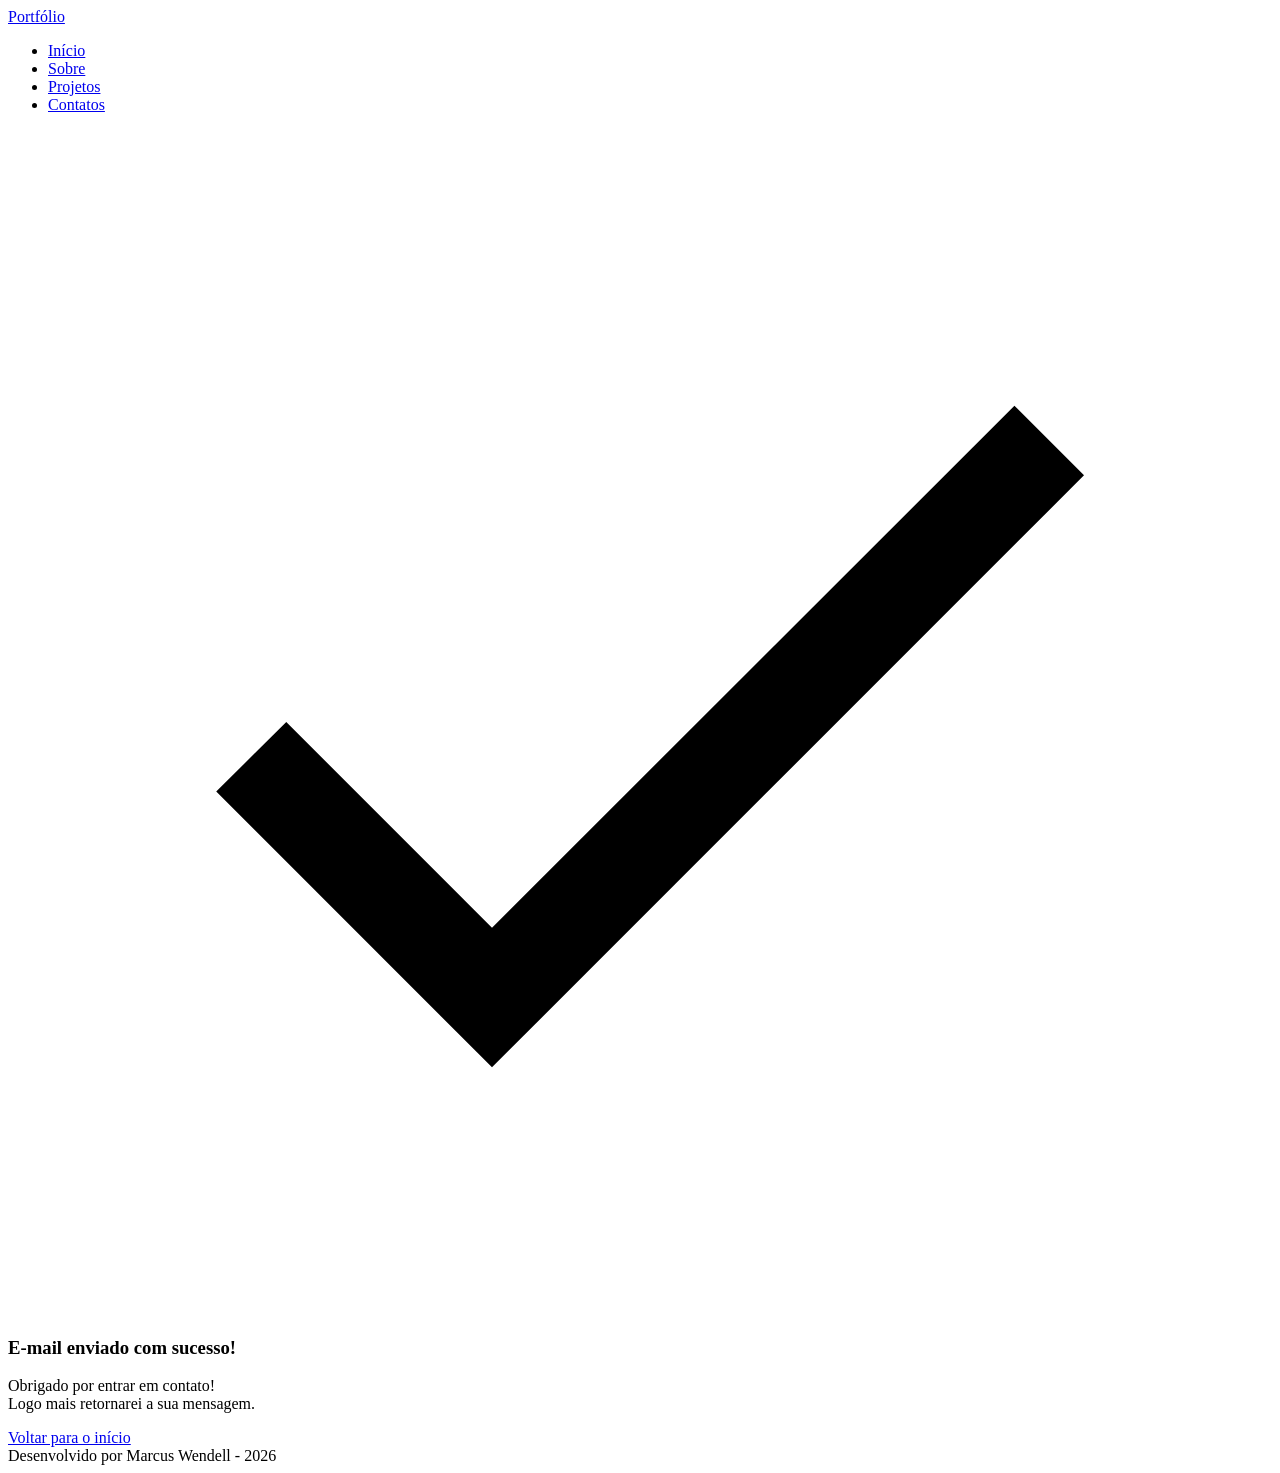
==== success.html @ 0765a720 "Criando os arquivos html index e success iniciais do portfólio" ====
<!DOCTYPE html>
<html lang="pt-br">

<head>
  <meta charset="UTF-8">
  <meta name="viewport" content="width=device-width, initial-scale=1.0">
  <meta name="author" content="Marcus Wendell">
  <meta name="description" content="Formulário enviado com sucesso! Obrigado por entrar em contato com Marcus Wendell.">
  <meta name="robots" content="index, follow">

  <link rel="icon" type="image/svg+xml" href="./assets/img/favicon.svg">

  <title>Sucesso - Portfólio do Marcus</title>
</head>

<body>

  <header>
    <div class="menu-content">
      <a href="index.html" id="titulo">Portfólio</a>

      <nav>
        <ul class="menu-list">
          <li><a href="index.html#hero">Início</a></li>
          <li><a href="index.html#about">Sobre</a></li>
          <li><a href="index.html#projects">Projetos</a></li>
          <li><a href="index.html#contact">Contatos</a></li>
        </ul>
      </nav>
    </div>
  </header>

  <main>

    <section id="success" class="section-container success-container">
      
      <article class="success-content">
        
        <figure class="success-image">
          <img src="./assets/img/success.svg" alt="Ilustração de confirmação de envio" class="float-animation">
        </figure>

        <h1>E-mail enviado com sucesso!</h1>
        <p>Obrigado por entrar em contato! <br> Logo mais retornarei a sua mensagem.</p>

        <div class="buttons-container">
          <a href="index.html" class="botao">Voltar para o início</a>
        </div>

      </article>

    </section>

  </main>

  <footer>
    Desenvolvido por Marcus Wendell - 2026
  </footer>

</body>

</html>
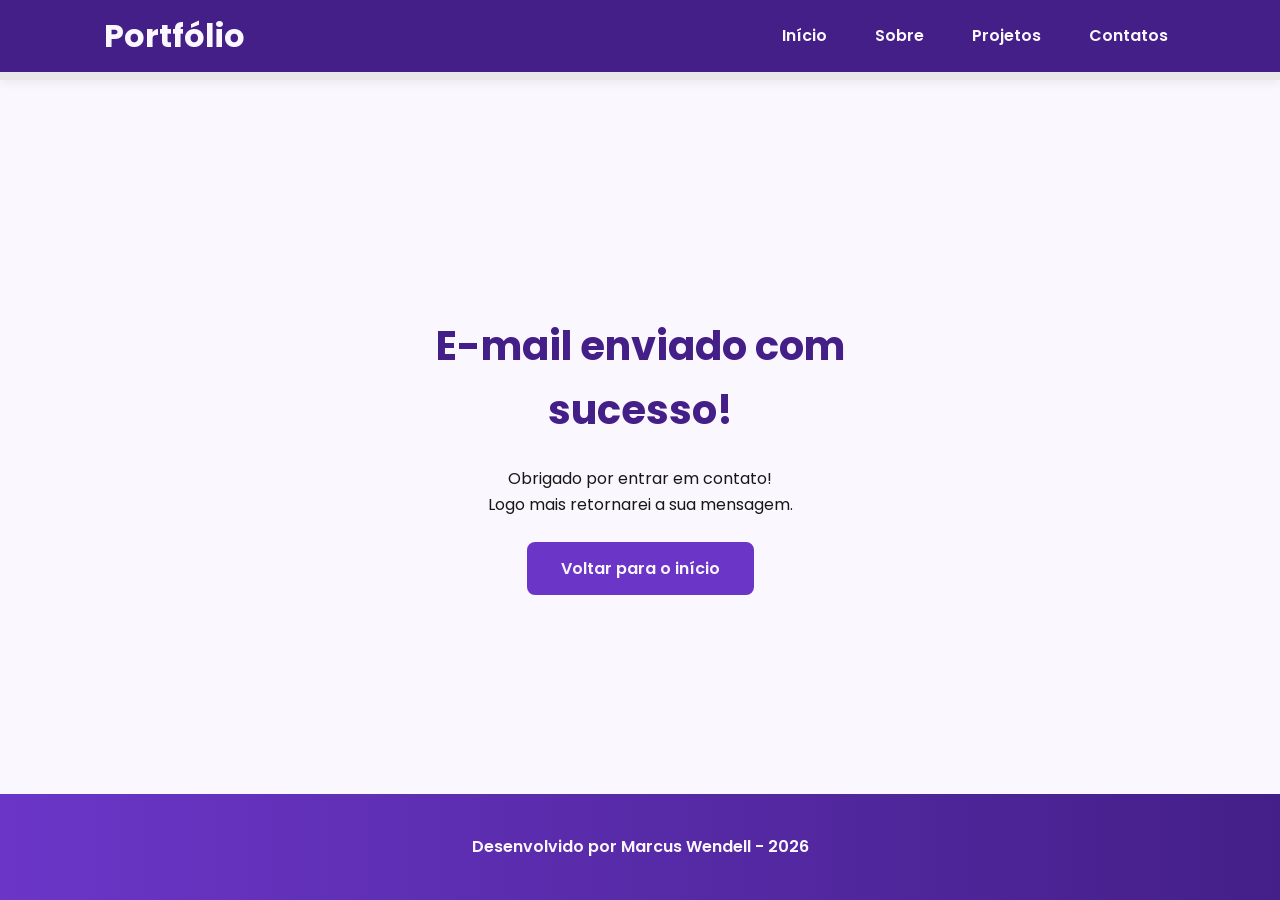
==== commit cf51075e: "final integracao da api do github e validacao do formulario" ====
--- a/success.html
+++ b/success.html
@@ -2,6 +2,10 @@
 <html lang="pt-br">
 
 <head>
+  <link rel="preconnect" href="https://fonts.googleapis.com">
+  <link rel="preconnect" href="https://fonts.gstatic.com" crossorigin>
+  <link href="https://fonts.googleapis.com/css2?family=Poppins&display=swap" rel="stylesheet">
+  
   <meta charset="UTF-8">
   <meta name="viewport" content="width=device-width, initial-scale=1.0">
   <meta name="author" content="Marcus Wendell">
@@ -9,6 +13,8 @@
   <meta name="robots" content="index, follow">
 
   <link rel="icon" type="image/svg+xml" href="./assets/img/favicon.svg">
+  
+  <link rel="stylesheet" href="./assets/css/style.css">
 
   <title>Sucesso - Portfólio do Marcus</title>
 </head>
--- a/assets/css/style.css
+++ b/assets/css/style.css
@@ -0,0 +1,738 @@
+/* Reset do Navegador */
+* {
+    margin: 0;
+    padding: 0;
+    box-sizing: border-box;
+    font-family: 'Poppins', sans-serif;
+    font-weight: 400;
+    text-decoration: none;
+    outline: none;
+}
+
+/* Variáveis de Cor e Espaçamento */
+:root {
+    --purple-50: #f4eaff;
+    --purple-100: #e9dcfa;
+    --purple-200: #cdb3f0;
+    --purple-300: #b186e5;
+    --purple-400: #9460db;
+    --purple-500: #6b36c8;
+    --purple-600: #5b2ca0;
+    --purple-700: #4c2177;
+    --purple-800: #441f88;
+    --purple-900: #2a0e4d;
+    --purple-950: #1a0730;
+
+    --gray-200: #e8e8e8;
+    --gray-400: #505861;
+    --black: #171717;
+    --white: #FAF7FF;
+
+    --error: #e63946;
+
+    --shadow-sm: 0 0.25rem 0.5rem rgba(0, 0, 0, 0.05);
+    --shadow-md: 0 0.25rem 0.75rem rgba(107, 54, 200, 0.3);
+    --shadow-lg: 0 0.5rem 1.5rem rgba(107, 54, 200, 0.2);
+
+    --spacing-xs: 0.5rem;
+    --spacing-sm: 1rem;
+    --spacing-md: 1.5rem;
+    --spacing-lg: 2rem;
+    --spacing-xl: 3rem;
+    --spacing-2xl: 4rem;
+
+    --text-sm: 0.75rem;
+    --text-base: 1rem;
+    --text-lg: 1.25rem;
+    --text-xl: 1.5rem;
+    --text-2xl: 2rem;
+    --text-3xl: 2.5rem;
+
+    --radius-sm: 0.25rem;
+    --radius-md: 0.5rem;
+    --radius-lg: 1rem;
+    --radius-xl: 2rem;
+    --radius-full: 50%;
+
+    --transition-default: all 0.3s ease;
+}
+
+/* Configurações Básicas */
+html {
+    scroll-behavior: smooth;
+}
+
+body {
+    display: flex;
+    flex-direction: column;
+    min-height: 100vh;
+    background-color: var(--white);
+    line-height: 1.6;
+    color: var(--black);
+}
+
+main {
+    flex: 1;
+}
+
+/* Seções - Base Comum */
+.section-container {
+    max-width: 70rem;
+    margin: 0 auto;
+    padding: var(--spacing-xl) var(--spacing-md);
+    scroll-margin-top: 6rem;
+}
+
+/* Botões */
+.buttons-container {
+    display: flex;
+    gap: var(--spacing-sm);
+}
+
+.botao,
+.botao-outline {
+    display: inline-block;
+    padding: 0.75rem 2rem;
+    border: 0.15rem solid transparent;
+    border-radius: var(--radius-md);
+    font-size: var(--text-base);
+    font-weight: 600;
+    text-align: center;
+    cursor: pointer;
+    transition: var(--transition-default);
+}
+
+.botao {
+    border-color: var(--purple-500);
+    background-color: var(--purple-500);
+    color: var(--white);
+}
+
+.botao:hover {
+    border-color: var(--purple-800);
+    background-color: var(--purple-800);
+    box-shadow: var(--shadow-md);
+    transform: translateY(-0.25rem);
+}
+
+.botao-outline {
+    border-color: var(--purple-500);
+    background-color: transparent;
+    color: var(--purple-500);
+}
+
+.botao-outline:hover {
+    background-color: var(--purple-500);
+    color: var(--white);
+    transform: translateY(-0.25rem);
+}
+
+/* Botões pequenos - Card Projetos */
+.botao.botao-sm,
+.botao-outline.botao-sm {
+    min-width: 6rem;
+    padding: 0.25rem var(--spacing-sm);
+    border-width: 0.125rem;
+    border-radius: 0.25rem;
+    font-size: var(--text-sm);
+}
+
+/* Header */
+header {
+    position: sticky;
+    top: 0;
+    z-index: 1000;
+    width: 100%;
+    height: 5rem;
+    border-bottom: var(--spacing-xs) solid var(--gray-200);
+    box-shadow: var(--shadow-sm);
+    background-color: var(--purple-800);
+}
+
+header a {
+    font-weight: 600;
+    color: var(--white);
+    transition: var(--transition-default);
+}
+
+header a:hover {
+    color: var(--purple-100);
+}
+
+#titulo {
+    font-size: var(--text-2xl);
+    font-weight: 700;
+}
+
+.menu-content {
+    display: flex;
+    justify-content: space-between;
+    align-items: center;
+    max-width: 70rem;
+    height: 100%;
+    margin: 0 auto;
+    padding: 0 var(--spacing-md);
+}
+
+.menu-list {
+    display: flex;
+    gap: var(--spacing-lg);
+    list-style: none;
+}
+
+.menu-list a {
+    padding: var(--spacing-xs);
+}
+
+/* Hero */
+.hero-container {
+    display: flex;
+    align-items: center;
+    gap: var(--spacing-2xl);
+    min-height: calc(100vh - 5rem);
+}
+
+.hero-content {
+    display: flex;
+    flex: 1;
+    flex-direction: column;
+    gap: var(--spacing-md);
+}
+
+.hero-content span {
+    font-size: var(--text-xl);
+    font-weight: 700;
+}
+
+.hero-content h1 {
+    font-size: var(--text-3xl);
+    font-weight: 700;
+}
+
+.hero-content p,
+.about-content p,
+.contact-info p {
+    font-size: var(--text-lg);
+    color: var(--gray-400);
+}
+
+.hero-image {
+    display: flex;
+    flex: 1;
+    justify-content: center;
+}
+
+.hero-image img {
+    width: 100%;
+    max-width: 100%;
+    border-radius: var(--radius-xl);
+}
+
+@keyframes float {
+    0%, 100% { transform: translateY(0); }
+    50% { transform: translateY(-1.25rem); }
+}
+
+.float-animation {
+    animation: float 3s ease-in-out infinite;
+}
+
+/* About */
+.about-container {
+    display: flex;
+    align-items: center;
+    gap: var(--spacing-2xl);
+    margin: var(--spacing-2xl) auto;
+    border-radius: var(--radius-lg);
+    background-color: var(--gray-200);
+}
+
+.about-image {
+    flex: 0 0 17.5rem;
+}
+
+.about-image img {
+    width: 100%;
+    border: 0.35rem solid var(--purple-500);
+    border-radius: var(--radius-full);
+    box-shadow: var(--shadow-lg);
+}
+
+.about-content h2,
+.projects-container h2,
+.contact-info h2 {
+    margin-bottom: var(--spacing-md);
+    font-size: var(--text-3xl);
+    font-weight: 700;
+    color: var(--purple-800);
+}
+
+.about-content p {
+    margin-bottom: var(--spacing-sm);
+    text-align: justify;
+}
+
+.about-buttons-data {
+    display: flex;
+    justify-content: space-between;
+    align-items: center;
+    gap: var(--spacing-lg);
+    margin-top: var(--spacing-lg);
+}
+
+.about-buttons-data .botao {
+    margin-right: auto;
+}
+
+.data-container {
+    display: flex;
+    gap: var(--spacing-lg);
+}
+
+.data-item {
+    display: flex;
+    flex-direction: column;
+    align-items: center;
+}
+
+.data-number {
+    font-size: var(--text-xl);
+    font-weight: 700;
+    color: var(--purple-500);
+}
+
+.data-label {
+    font-size: var(--text-base);
+    color: var(--gray-400);
+}
+
+/* Projects */
+.projects-container {
+    scroll-margin-top: 3rem;
+    margin: var(--spacing-2xl) auto;
+    text-align: center;
+}
+
+.projects-container h2 {
+    margin-bottom: var(--spacing-md);
+    font-size: var(--text-3xl);
+    font-weight: 700;
+    color: var(--purple-800);
+}
+
+.projects-swiper {
+    position: relative;
+    width: 100%;
+    padding: var(--spacing-sm) var(--spacing-xl) var(--spacing-xl); 
+    overflow: hidden;
+}
+
+/* Estrutura do Card de Projeto */
+.project-card {
+    display: flex;
+    flex-direction: column;
+    width: 100%;
+    height: 100%;
+    border: 0.15rem solid var(--gray-200);
+    border-radius: var(--radius-lg);
+    background-color: var(--white);
+    box-shadow: var(--shadow-sm);
+    overflow: hidden;
+    transition: var(--transition-default);
+}
+
+.project-card:hover {
+    transform: translateY(-0.5rem);
+    box-shadow: var(--shadow-lg);
+    border-color: var(--purple-300);
+}
+
+.project-image {
+    display: flex;
+    justify-content: center;
+    align-items: center;
+    width: 100%;
+    height: 10rem;
+    background: linear-gradient(135deg, var(--purple-50) 0%, var(--purple-100) 100%);
+}
+
+.project-image img {
+    width: 75%;
+    height: 75%;
+    max-width: 7rem;
+    max-height: 7rem;
+    object-fit: contain;
+    transition: transform 0.3s ease;
+}
+
+.project-card:hover .project-image img {
+    transform: scale(1.1);
+}
+
+/* Conteúdo e Textos do Card */
+.project-content {
+    display: flex;
+    flex-direction: column;
+    flex: 1;
+    gap: var(--spacing-sm);
+    padding: var(--spacing-lg);
+    text-align: left;
+}
+
+.project-content h3 {
+    margin-bottom: 0.75rem;
+    font-size: var(--text-lg);
+    font-weight: 700;
+}
+
+.project-content p {
+    margin-bottom: var(--spacing-sm);
+    font-size: var(--text-base);
+    color: var(--gray-400);
+}
+
+/* Tags de Ferramentas */
+.project-tags {
+    display: flex;
+    flex-wrap: wrap;
+    gap: var(--spacing-xs);
+}
+
+.tag {
+    padding: 0.375rem 0.75rem;
+    border-radius: var(--radius-sm);
+    background-color: var(--purple-100);
+    font-size: var(--text-sm);
+    font-weight: 600;
+    color: var(--purple-800);
+}
+
+/* Contêiner de Botões Interno do Card */
+.project-buttons {
+    display: flex;
+    justify-content: center;
+    align-items: center;
+    gap: 0.75rem;
+    margin-top: var(--spacing-sm);
+}
+
+/* Configuração Estrutural da Biblioteca Swiper */
+.swiper-wrapper {
+    align-items: stretch;
+}
+
+.swiper-slide {
+    display: flex;
+    height: auto;
+}
+
+/* Setas de Navegação do Swiper */
+.swiper-button-next,
+.swiper-button-prev {
+    width: 3rem;
+    height: 3rem;
+}
+
+.swiper-button-next:after,
+.swiper-button-prev:after {
+    font-size: var(--text-lg);
+    color: var(--purple-500);
+}
+
+.swiper-button-next:hover:after,
+.swiper-button-prev:hover:after {
+    color: var(--purple-800);
+}
+
+/* Paginação do Swiper */
+.swiper-pagination-bullet {
+    width: 0.75rem;
+    height: 0.75rem;
+    background-color: var(--gray-200);
+    opacity: 1;
+}
+
+.swiper-pagination-bullet-active {
+    width: var(--spacing-lg);
+    border-radius: var(--radius-sm);
+    background-color: var(--purple-500);
+}
+
+/* Contato */
+.contact-container {
+    display: grid;
+    grid-template-columns: 1fr 1fr;
+    gap: var(--spacing-2xl);
+}
+
+.contact-info h2 {
+    margin-bottom: var(--spacing-md);
+}
+
+.contact-info p {
+    margin-bottom: var(--spacing-lg);
+}
+
+.social-container {
+    display: flex;
+    justify-content: left;
+    gap: var(--spacing-xl);
+}
+
+.social-icon {
+    width: 5rem;
+    height: 5rem;
+    padding: 0.75rem;
+    border-radius: var(--radius-md);
+    transition: var(--transition-default);
+}
+
+.social-icon img {
+    width: 100%;
+    filter: brightness(0) saturate(100%);
+    transition: filter 0.3s ease;
+}
+
+.social-icon:hover {
+    background-color: var(--purple-100);
+}
+
+.social-icon:hover img {
+    filter: brightness(0) 
+            saturate(100%) 
+            invert(42%) 
+            sepia(93%) 
+            saturate(1352%) 
+            hue-rotate(243deg) 
+            brightness(79%) 
+            contrast(91%);
+}
+
+#formulario {
+    display: flex;
+    flex-direction: column;
+    gap: 0.75rem;
+}
+
+#formulario label {
+    font-size: var(--text-base);
+    font-weight: 600;
+}
+
+#formulario input,
+#formulario textarea {
+    width: 100%;
+    padding: 0.5rem var(--spacing-sm);
+    border: 0.25rem solid var(--gray-200);
+    border-radius: var(--radius-md);
+    font-family: inherit;
+    font-size: var(--text-base);
+    transition: border-color 0.3s ease;
+}
+
+#formulario input:focus,
+#formulario textarea:focus {
+    border-color: var(--purple-500);
+    outline: none;
+}
+
+#formulario textarea {
+    min-height: 5rem;
+    resize: none;
+}
+
+#formulario span {
+    margin-top: -0.75rem;
+    font-size: var(--text-sm);
+    color: var(--error);
+}
+
+/* Footer */
+footer {
+    padding: 2.5rem;
+    background: linear-gradient(to right, var(--purple-500), var(--purple-800));
+    font-weight: 600;
+    text-align: center;
+    color: var(--white);
+}
+
+/* Página Success */
+.success-container {
+    display: flex;
+    flex-direction: column;
+    justify-content: center;
+    align-items: center;
+    width: 100%;
+    min-height: calc(100vh - 12.5rem);
+    padding: var(--spacing-xl) var(--spacing-md);
+}
+
+.success-content {
+    display: flex;
+    flex-direction: column;
+    align-items: center;
+    gap: var(--spacing-md);
+    max-width: 37.5rem;
+    text-align: center;
+}
+
+.success-content h1 {
+    font-size: var(--text-3xl);
+    font-weight: 700;
+    color: var(--purple-800);
+}
+
+.success-content h2 {
+    font-size: var(--text-lg);
+    color: var(--gray-400);
+}
+
+.success-icon {
+    display: flex;
+    align-items: center;
+    justify-content: center;
+    width: 7.5rem;
+    height: 7.5rem;
+    border-radius: var(--radius-full);
+    background-color: var(--purple-100);
+}
+
+.success-icon img {
+    width: 6rem;
+    height: 6rem;
+    filter: brightness(0) saturate(100%) invert(11%) sepia(69%) saturate(3759%) hue-rotate(256deg) brightness(101%) contrast(96%);
+}
+
+/* Responsividade - Tablet */
+@media screen and (max-width: 1024px) {
+    /* Reduz espaçamentos base para acomodar telas médias */
+    :root {
+        --spacing-2xl: 3rem;
+        --spacing-xl: 2rem;
+    }
+
+    /* Hero: Empilha para evitar texto esmagado pela imagem */
+    .hero-container {
+        flex-direction: column-reverse;
+        text-align: center;
+    }
+
+    .hero-image img {
+        max-width: 25rem;
+    }
+
+    /* About: Empilha a foto e o texto */
+    .about-container {
+        flex-direction: column;
+        padding: var(--spacing-lg);
+    }
+
+    .about-image {
+        flex: 0 0 auto;
+    }
+
+    /* Contato: Ajusta formulário para não ficar espremido */
+    .contact-container {
+        gap: var(--spacing-xl);
+    }
+}
+
+/* Responsividade - Celular */
+@media screen and (max-width: 480px) {
+    .section-container {
+        padding: var(--spacing-md) var(--spacing-sm);
+    }
+
+    .section-container h1 { font-size: var(--text-xl); }
+    .section-container h2 { font-size: var(--text-lg); }
+    .section-container p { font-size: var(--text-base); }
+    .section-container span { font-size: var(--text-lg); }
+
+    #titulo { font-size: var(--text-xl); }
+
+    .menu-content { justify-content: center; }
+    .menu-list { display: none; }
+
+    .hero-container {
+        flex-direction: column-reverse;
+        gap: var(--spacing-xs);
+        min-height: 60vh;
+    }
+
+    .hero-content {
+        gap: var(--spacing-xs);
+        width: 100%;
+        text-align: center;
+    }
+
+    .buttons-container {
+        flex-direction: column;
+        gap: 0.75rem;
+        width: 100%;
+    }
+
+    .buttons-container .botao,
+    .buttons-container .botao-outline {
+        padding: 0.75rem 1rem;
+        font-size: var(--text-base);
+        white-space: nowrap;
+    }
+
+    .hero-image { width: 100%; }
+    .hero-image img { max-width: 20rem; }
+
+    .about-container {
+        flex-direction: column;
+        margin: var(--spacing-lg) 0.5rem;
+        padding: var(--spacing-md);
+    }
+
+    .about-image img { max-width: 16rem; }
+    .about-content { width: 100%; }
+
+    .about-buttons-data {
+        flex-direction: column;
+        gap: var(--spacing-md);
+        align-items: stretch;
+    }
+
+    .about-buttons-data .botao,
+    .about-buttons-data .botao-outline {
+        width: 100%;
+        padding: 0.75rem var(--spacing-lg);
+        font-size: var(--text-base);
+        text-align: center;
+    }
+
+    .data-container {
+        justify-content: center;
+        width: 100%;
+        gap: var(--spacing-md); /* Evita dados espremidos no cel */
+    }
+
+    .data-number { font-size: var(--text-lg); }
+    .data-label { font-size: var(--text-sm); }
+
+    /* Projetos: Ajusta padding para o Swiper caber na tela */
+    .projects-swiper {
+        padding: var(--spacing-sm) 0 var(--spacing-xl) 0;
+    }
+
+    .contact-container {
+        grid-template-columns: 1fr;
+        gap: var(--spacing-lg);
+        width: 100%;
+        margin: 0 auto;
+    }
+
+    /* Centraliza ícones sociais no celular */
+    .social-container {
+        justify-content: center;
+    }
+
+    .contact-info { width: 100%; text-align: center; }
+    #formulario { width: 100%; }
+    
+    /* Success Page: Ajusta texto grande */
+    .success-content h1 { font-size: var(--text-2xl); }
+}
